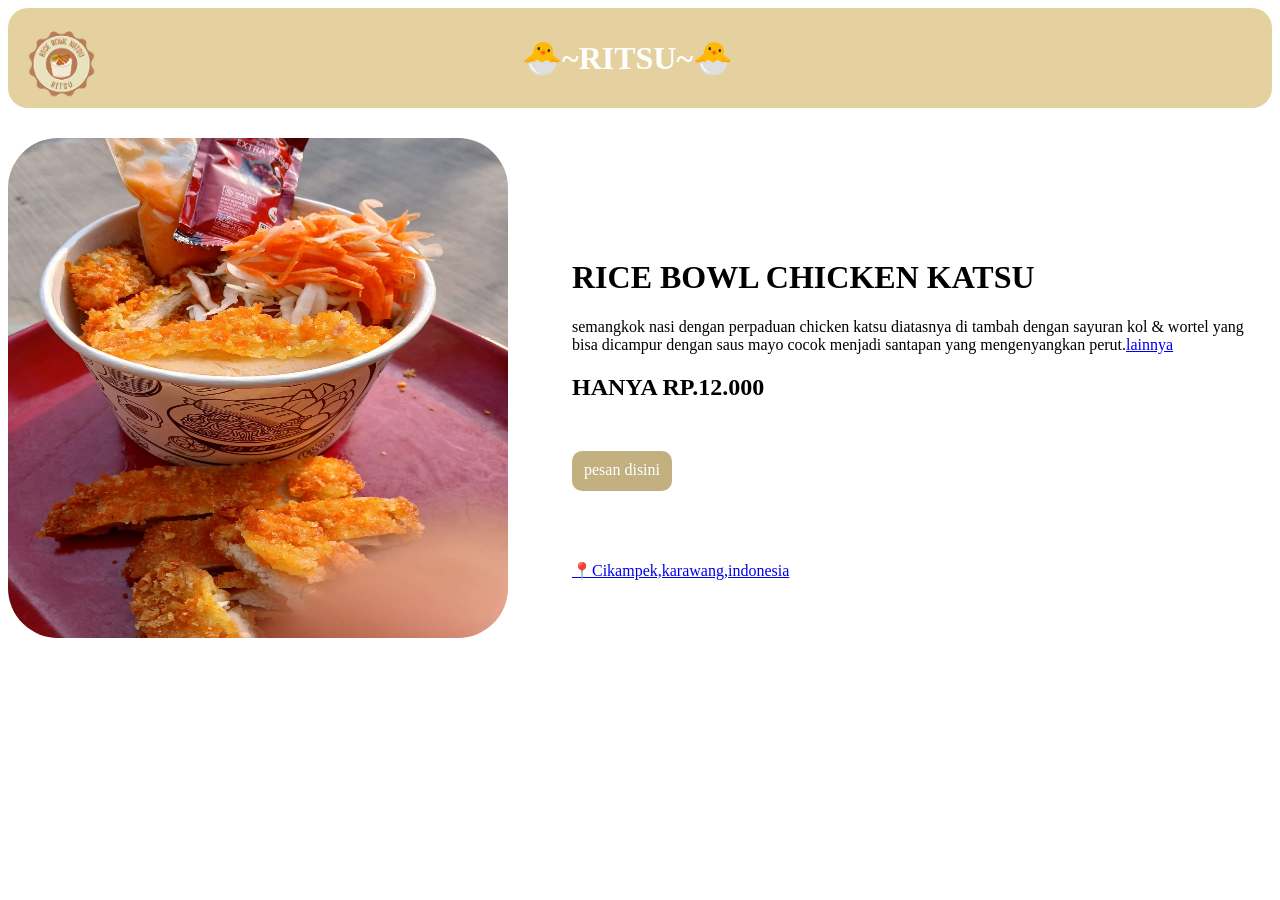
==== index.html @ 0879372d "Add files via upload" ====
<!DOCTYPE html>
<html lang="en">
<head>
    <meta charset="UTF-8">
    <meta name="viewport" content="width=device-width, initial-scale=1.0">
    <title>Document</title>
    <link rel="stylesheet" href="style.css">
</head>
<body>
   <div style="width: 100%;">
    <div class="navbar">
        <div>
            <img class="logo" src="logo.png" alt="">
        </div>
        <div class="displaytext">
            <h1>🐣~RITSU~🐣</h1>
        </div>
    </div>
    <div class="wrapcontent">
        <div style="padding-block: 30px;">
            <img class="image" src="katsu.jpeg" alt="">
        </div>
        <div class="wraptext">
            <h1>RICE BOWL CHICKEN KATSU</h1>
            semangkok nasi dengan perpaduan chicken katsu diatasnya di tambah dengan sayuran kol & wortel yang bisa dicampur dengan saus mayo cocok menjadi santapan yang mengenyangkan perut.<a href="2ndpage.html">lainnya</a>
            <h2>HANYA RP.12.000</h2>
            <div class="button">
                <a style="text-decoration: none; color: white;" href="https://wa.me/6289650022527">pesan disini</a>
            </div> 
            <div class="addres"><a href="https://maps.app.goo.gl/Y2VmEdVZCcpZKBaVA?g_st=ac">📍Cikampek,karawang,indonesia</a>
            </div>
        </div>
    </div>
   </div>
</body>
</html>
---- style.css ----
.navbar{
    background-color: rgb(228, 209, 159);
    width: 90%px;
    height: 100px;
    display: flex;
    justify-content: center;
    justify-content: space-between;
    border-radius: 20px;
}
.logo{
    height: 100%;
    width: 100%;
}
.displaytext{
    width: 750px;
    color: white;
    padding-top: 10px;
}
.wraptext{
    width: 700px;
    padding-block: 130px;
    align-items: center;
}
.wrapcontent{
    display: flex;
    justify-content: center;
    justify-content: space-between;
}
.image{
    width: 500px;
    height: 500px;
    border-radius: 50px;
}
.button{
    background-color: rgb(194, 176, 129);
    margin-top: 50px;
    height: 20px;
    width: 100px;
    border-radius: 10px;
    text-align: center;
    padding-block: 10px;
}
.addres{
    margin-top: 70px;
}
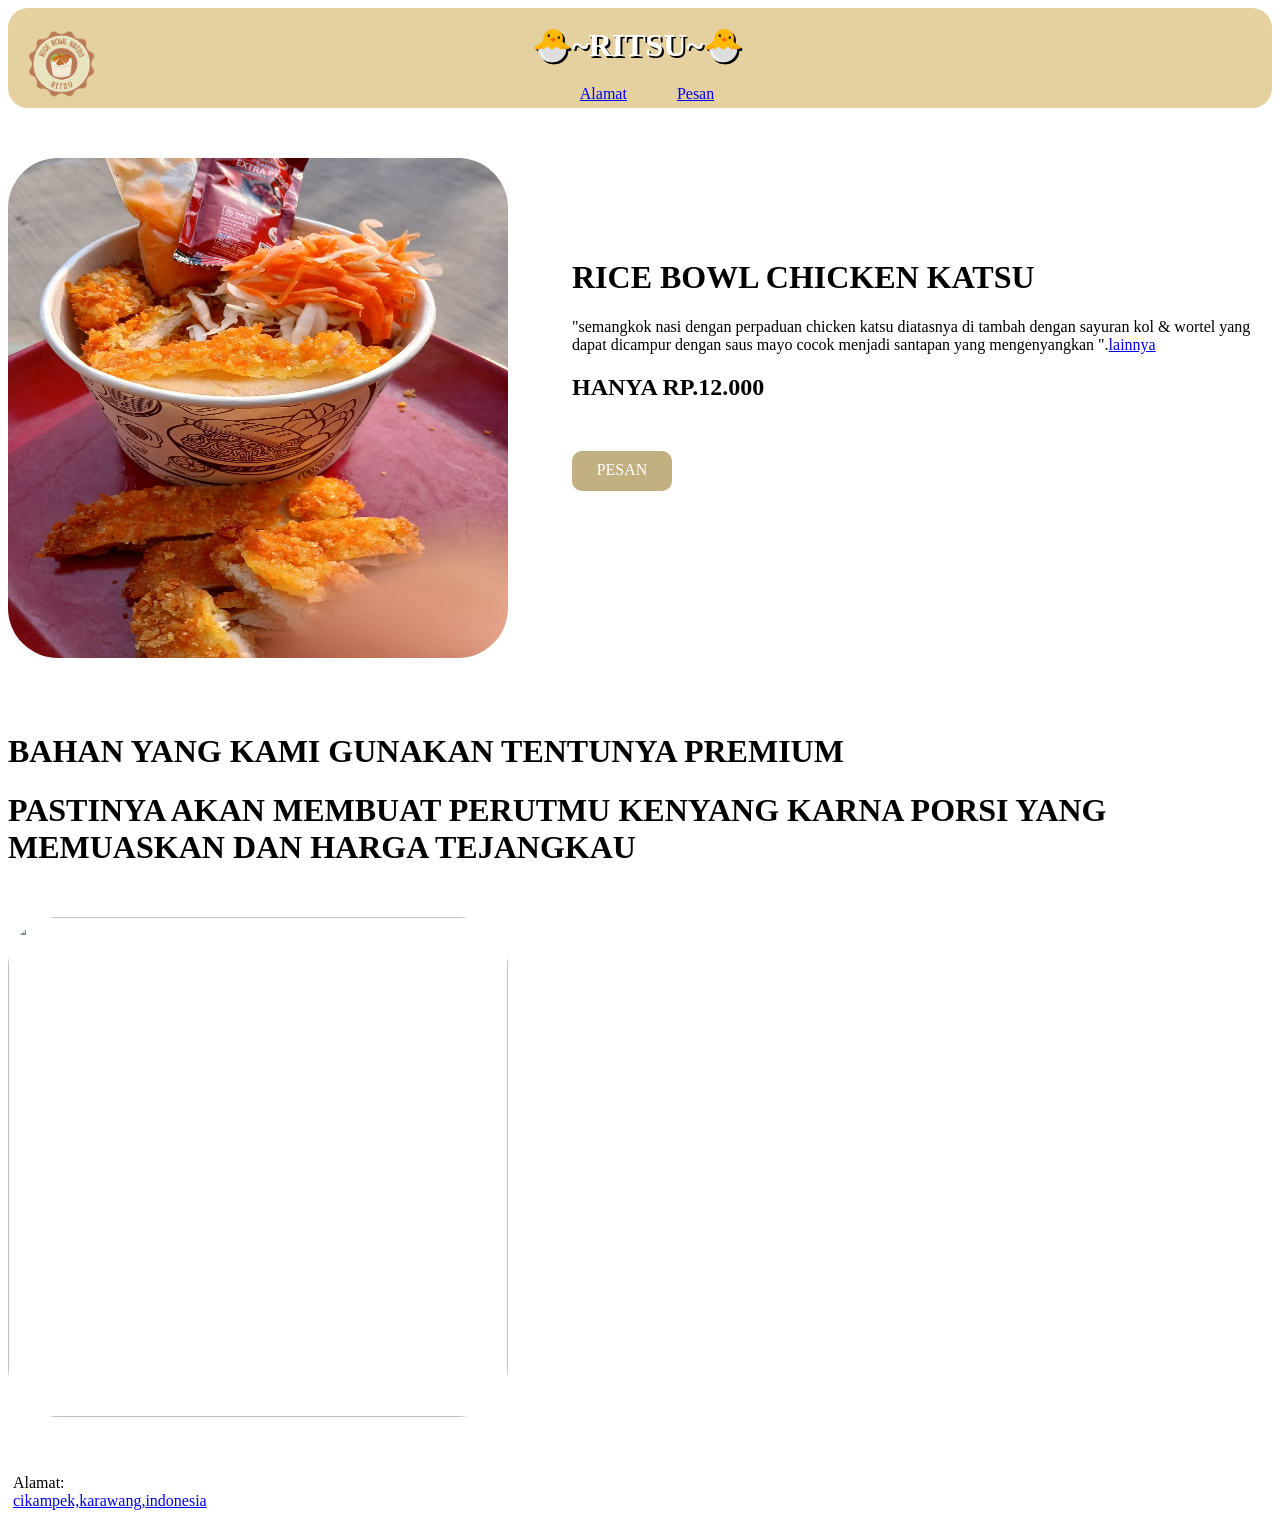
==== commit 9e4c6d15: "Update index.html" ====
--- a/index.html
+++ b/index.html
@@ -1,3 +1,4 @@
+
 <!DOCTYPE html>
 <html lang="en">
 <head>
@@ -7,30 +8,53 @@
     <link rel="stylesheet" href="style.css">
 </head>
 <body>
+<div class="parent">
    <div style="width: 100%;">
     <div class="navbar">
         <div>
             <img class="logo" src="logo.png" alt="">
         </div>
         <div class="displaytext">
-            <h1>🐣~RITSU~🐣</h1>
+            <h1 style="text-shadow: 2px 2px black; margin-top: 8px;margin-left: 10px;">🐣~RITSU~🐣</h1>
+            <div style="display: flex; justify-content: center; gap: 50px;margin-left: -500px;">
+                <div><a href="#Alamat">Alamat</a></div>
+                <div><a href="#pesan">Pesan</a></div>
+            </div>
         </div>
     </div>
     <div class="wrapcontent">
-        <div style="padding-block: 30px;">
+        <div style="padding-block: 50px;">
             <img class="image" src="katsu.jpeg" alt="">
         </div>
         <div class="wraptext">
             <h1>RICE BOWL CHICKEN KATSU</h1>
-            semangkok nasi dengan perpaduan chicken katsu diatasnya di tambah dengan sayuran kol & wortel yang bisa dicampur dengan saus mayo cocok menjadi santapan yang mengenyangkan perut.<a href="2ndpage.html">lainnya</a>
+            "semangkok nasi dengan perpaduan chicken katsu diatasnya di tambah dengan sayuran kol & wortel yang
+             dapat dicampur dengan saus mayo cocok menjadi santapan yang mengenyangkan ".<a href="2ndpage.html">lainnya</a>
             <h2>HANYA RP.12.000</h2>
-            <div class="button">
-                <a style="text-decoration: none; color: white;" href="https://wa.me/6289650022527">pesan disini</a>
+            <div id="pesan" class="button">
+                <a style="text-decoration: none; color: white;" href="https://wa.me/6289650022527">PESAN</a>
             </div> 
-            <div class="addres"><a href="https://maps.app.goo.gl/Y2VmEdVZCcpZKBaVA?g_st=ac">📍Cikampek,karawang,indonesia</a>
-            </div>
         </div>
     </div>
    </div>
+   <div class="contenttext"><H1>BAHAN YANG KAMI GUNAKAN TENTUNYA PREMIUM</H1></div>
+   <div class="content2">
+    <div class="wraptext2">
+        <h1>PASTINYA AKAN MEMBUAT PERUTMU KENYANG KARNA PORSI YANG MEMUASKAN DAN HARGA TEJANGKAU</h1>
+    </div>
+        <div style="padding-block: 30px;">
+        <img class="image image2" src="chicken.jpg" alt="">
+    </div>
+    </div>
+    <div class="content3">
+        <div style="width: 100%;">
+            <img style="width: 100%;" src="lastimg.png" alt="">
+        </div>
+        <div style="justify-content: space-between;padding: 5px;">
+            <div id="Alamat">Alamat:</div>
+            <div><a href="https://maps.app.goo.gl/Y2VmEdVZCcpZKBaVA?g_st=ac">cikampek,karawang,indonesia</a></div>
+        </div>
+    </div>
+</div>
 </body>
-</html>+</html>
